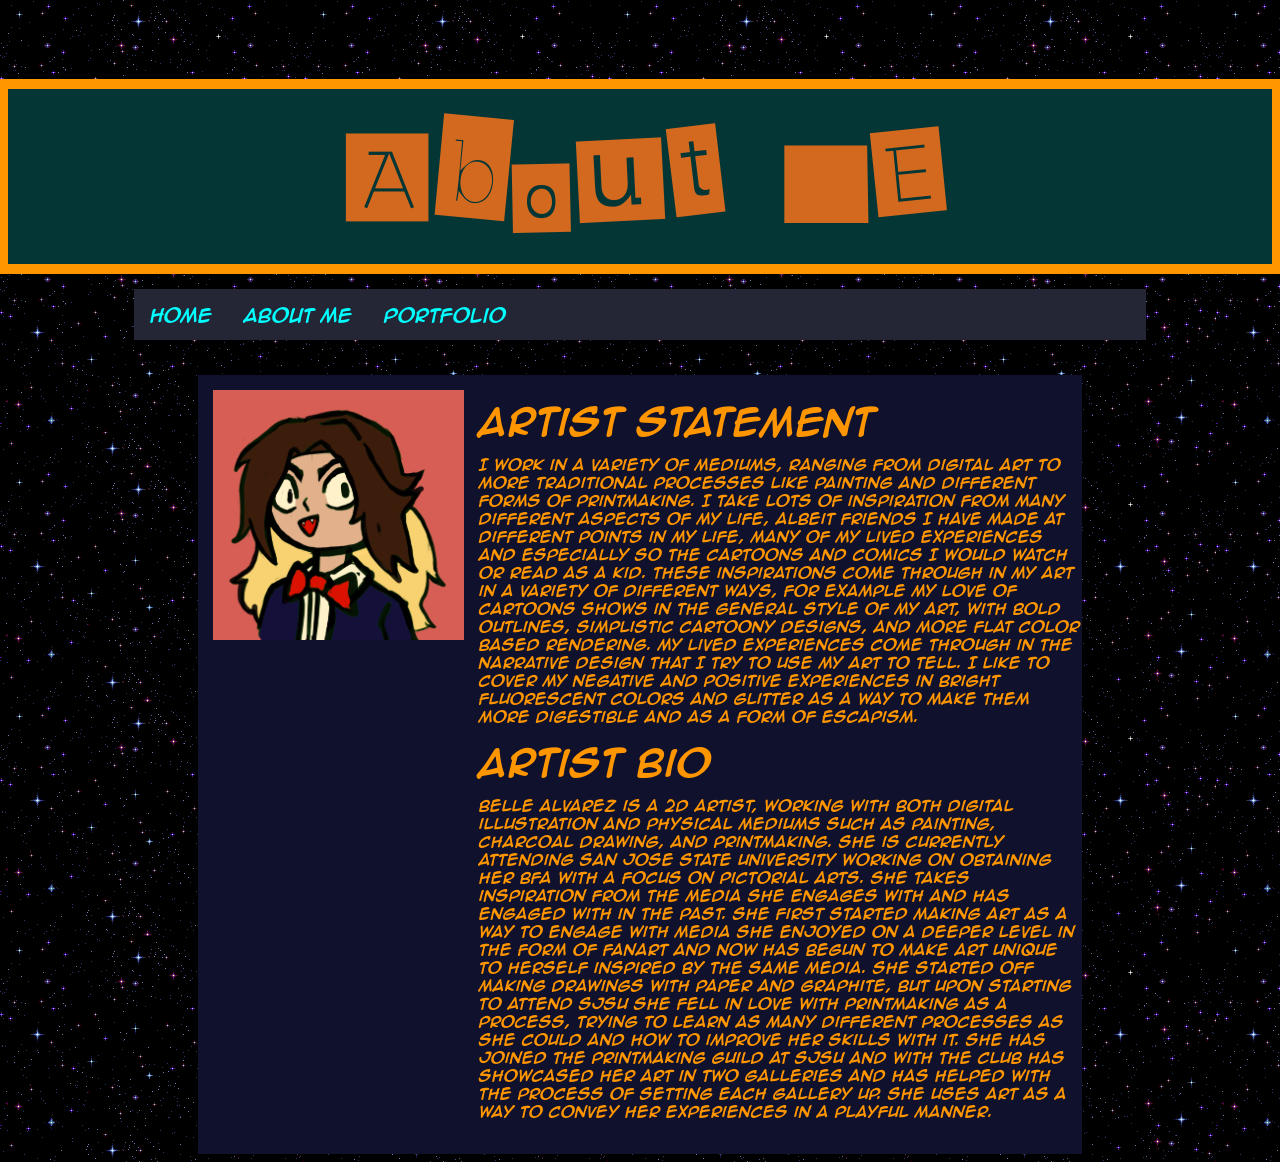
==== html/aboutMe.html @ fd24f184 "Initial commit" ====
<!DOCTYPE html>
<html lang="en">
<head>
    <meta charset="UTF-8">
    <meta name="viewport" content="width=device-width, initial-scale=1.0">
    <title>About Me</title>
    <link rel="stylesheet" href="/css/style.css">
</head>
<body>
    <div class="header">
        <h1 class="welcome">About ME</h1>
    </div>

     <div class="navbar">
        <ul>
            <li><a href="/html/index.html">Home</a></li>
            <li><a href="/html/aboutMe.html">About Me</a></li>
            <li><a href="/html/portfolio.html">Portfolio</a></li>
        </ul>
    </div>
    <div class="main">
        <img src="/images/silly portrait.png" alt="'profesional' portrait frfr" class="gay">
        <h1>Artist Statement 
            <p>I work in a variety of mediums, 
                ranging from digital art to more 
                traditional processes like painting 
                and different forms of printmaking. 
                I take lots of inspiration from many 
                different aspects of my life, albeit friends 
                I have made at different points in my life, 
                many of my lived experiences and especially so 
                the cartoons and comics I would watch or read 
                as a kid. These inspirations come through in 
                my art in a variety of different ways, for 
                example my love of cartoons shows in the 
                general style of my art, with bold outlines, 
                simplistic cartoony designs, and more flat 
                color based rendering. My lived experiences 
                come through in the narrative design that I try 
                to use my art to tell. I like to cover my 
                negative and positive experiences in bright 
                fluorescent colors and glitter as a way to 
                make them more digestible and as a form of 
                escapism. 
            </p>
            Artist bio
            <p>Belle Alvarez is a 2d artist, working with both 
                digital illustration and physical mediums such 
                as painting, charcoal drawing, and printmaking. 
                She is currently attending San Jose State 
                University working on obtaining her BFA with a 
                focus on Pictorial Arts. She takes inspiration 
                from the media she engages with and has engaged 
                with in the past. She first started making art 
                as a way to engage with media she enjoyed on a 
                deeper level in the form of fanart and now has 
                begun to make art unique to herself inspired by 
                the same media. She started off making drawings 
                with paper and graphite, but upon starting to 
                attend SJSU she fell in love with printmaking 
                as a process, trying to learn as many different 
                processes as she could and how to improve her 
                skills with it. She has joined the printmaking 
                guild at SJSU and with the club has showcased 
                her art in two galleries and has helped with 
                the process of setting each gallery up. She 
                uses art as a way to convey her experiences in 
                a playful manner. 
            </p>
        </h1> 
    </div>
</body>
</html>
---- css/style.css ----
@font-face {
    font-family: clipping;
    src: url("/fonts/earwig\ factory\ rg.otf");
}

@font-face {
    font-family: anime;
    src: url("/fonts/animeace2_bld.otf");
}

body{
    background-image: url("/images/star-background.gif");
}

div.header{
    background-color: rgb(5, 54, 54);
    width: 100%;
    height: 175px;
    text-align: center;
    outline: #ff9600 solid 10px;
}

h1.welcome {
   color: chocolate;
   font-family: clipping;
   font-size: 100pt;
   stroke: black 10px;
}

div.navbar {
    margin-left:10%;
    margin-top: 25px;
    width: 80%;
    max-height: auto;
}

div.navbar > ul{
    list-style: none;
    margin: 0;
    padding: 0;
    overflow: hidden;
    background-color: #242535;
}

div.navbar ul li{
    float: left;
}

div.navbar ul li a{
    display: block;
    color: aqua;
    font-family: anime;
    text-align: center;
    padding: 14px 16px;
    text-decoration: none;
}

div.navbar ul li a:hover{
    background-color: #ff9600;
}

div.main{
    width: 70%;
    height: auto;
    margin-top: 35px;
    margin-left: 15%;
    background-color: #0f112d;
    display: flex;
}

div.main > img{
    height: 450px;
    margin: 15px;
    display: block;
}

div.main > p{
    display: block;
    font-family: anime;
    color: #ff9600;

}

div.main > img.gay{
    height: 250px;
    margin: 15px;
    display: block;
}

div.main h1{
    display: block;
    font-family: anime;
    color: #ff9600;
}

div.main h1 p{
    font-size: small;
}

.portfolio{
    width: 70%;
    height: auto;
    margin-top: 35px;
    margin-left: 15%;
    background-color: #0f112d;
    display: grid;
    grid-template-columns: 1fr 1fr 1fr;
    justify-content: center;
}

.portfolio > div{
    border-radius: 5px;
    padding: 10px;
    background-color: #ff9600;
    border: 5px solid black;
}

.portfolio > div > img{
    width: 200px;
}

.portfolio > div > a > img{
    width: 200px;
}

.image{
    width: 70%;
    height: auto;
    margin-top: 35px;
    margin-left: 15%;
    background-color: #0f112d;
    display: block;
    justify-content: center;
}

.image > img{
    max-width: 70%;
}

.image > h1{
    padding-left: 20px;
    color: chocolate;
}

.image > p {
    padding-bottom: 20px;
    padding-left: 20px;
    color: chocolate;
}
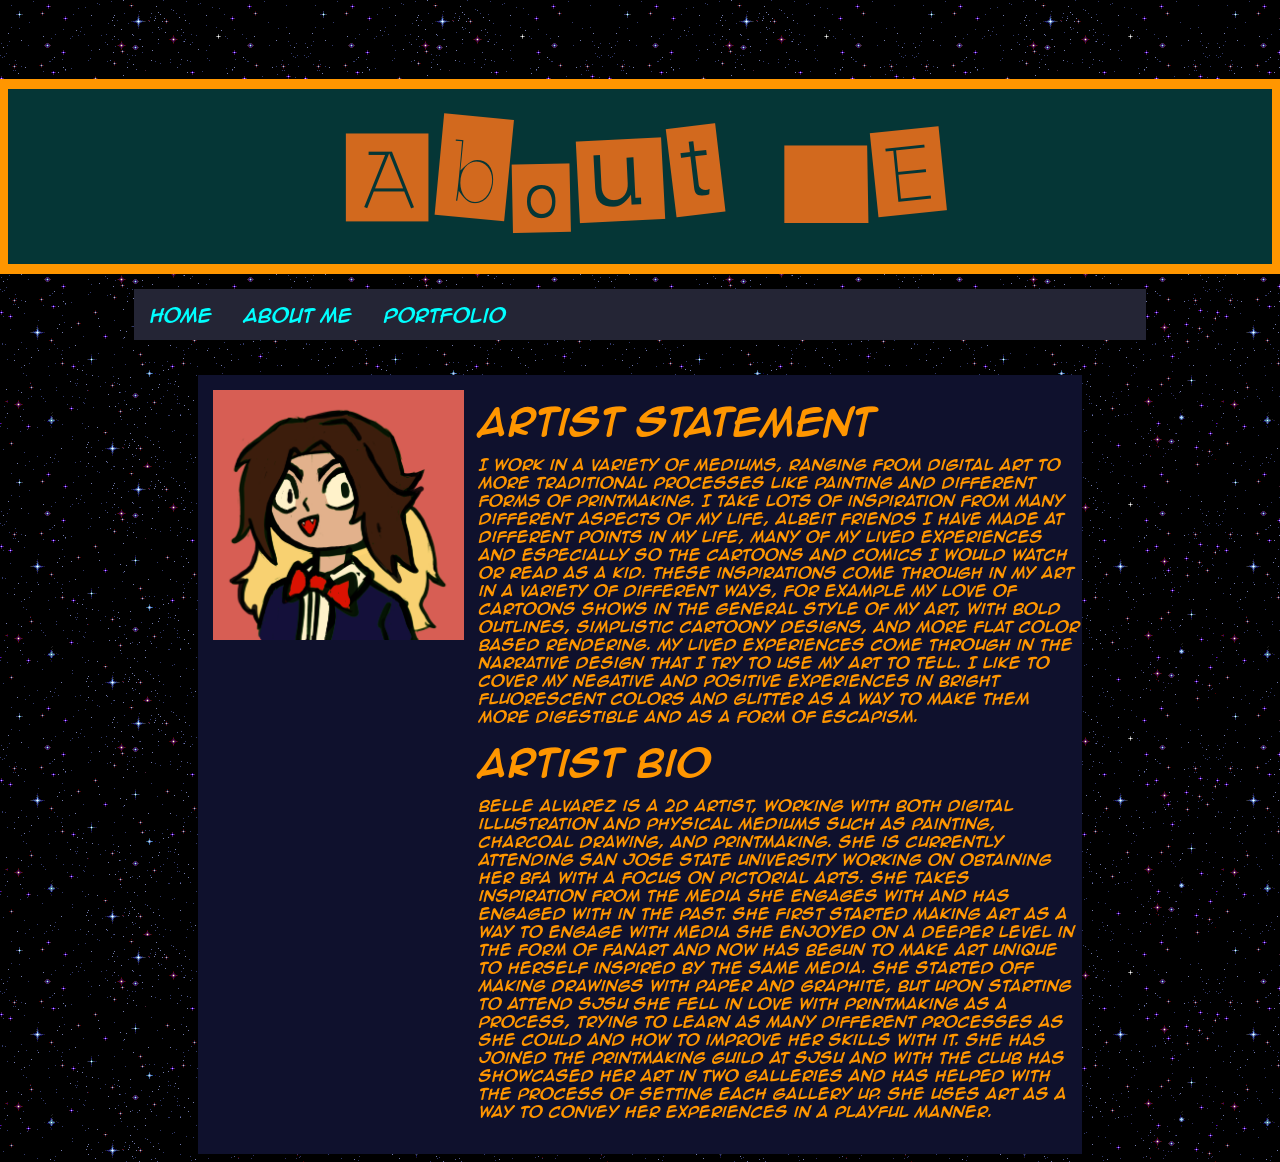
==== commit a0ed5efa: "Update aboutMe.html" ====
--- a/html/aboutMe.html
+++ b/html/aboutMe.html
@@ -13,9 +13,9 @@
 
      <div class="navbar">
         <ul>
-            <li><a href="/html/index.html">Home</a></li>
-            <li><a href="/html/aboutMe.html">About Me</a></li>
-            <li><a href="/html/portfolio.html">Portfolio</a></li>
+            <li><a href="index.html">Home</a></li>
+            <li><a href="aboutMe.html">About Me</a></li>
+            <li><a href="portfolio.html">Portfolio</a></li>
         </ul>
     </div>
     <div class="main">
